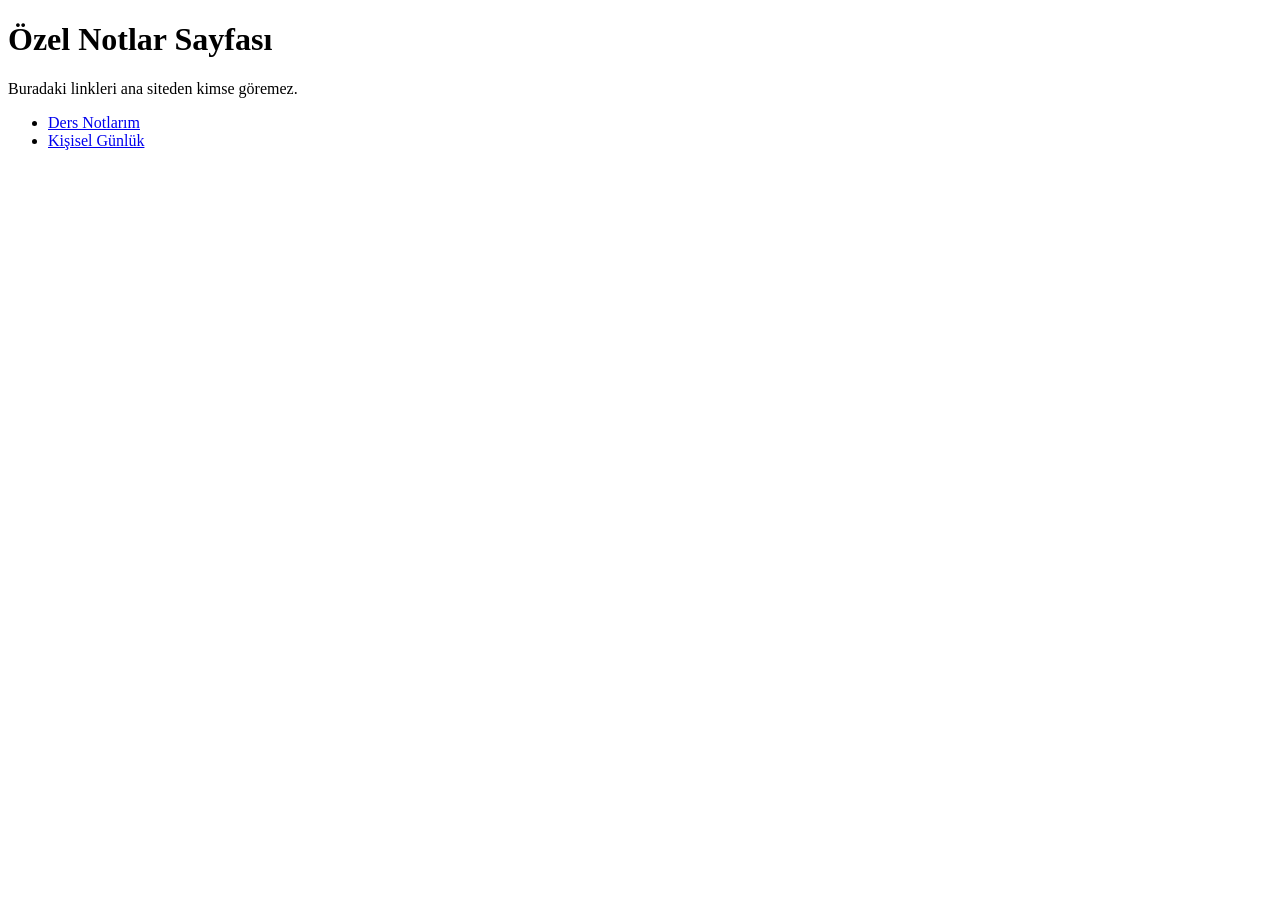
==== notes/index.html @ dc3b17be "Add files via upload" ====
<!DOCTYPE html>
<html lang="tr">
<head>
    <meta charset="UTF-8">
    <meta name="viewport" content="width=device-width, initial-scale=1.0">
    <title>Benim Özel Notlarım</title>
</head>
<body>
    <h1>Özel Notlar Sayfası</h1>
    <p>Buradaki linkleri ana siteden kimse göremez.</p>
    
    <ul>
        <li><a href="ders-notlari.html">Ders Notlarım</a></li>
        <li><a href="gunluk.html">Kişisel Günlük</a></li>
    </ul>
</body>
</html>
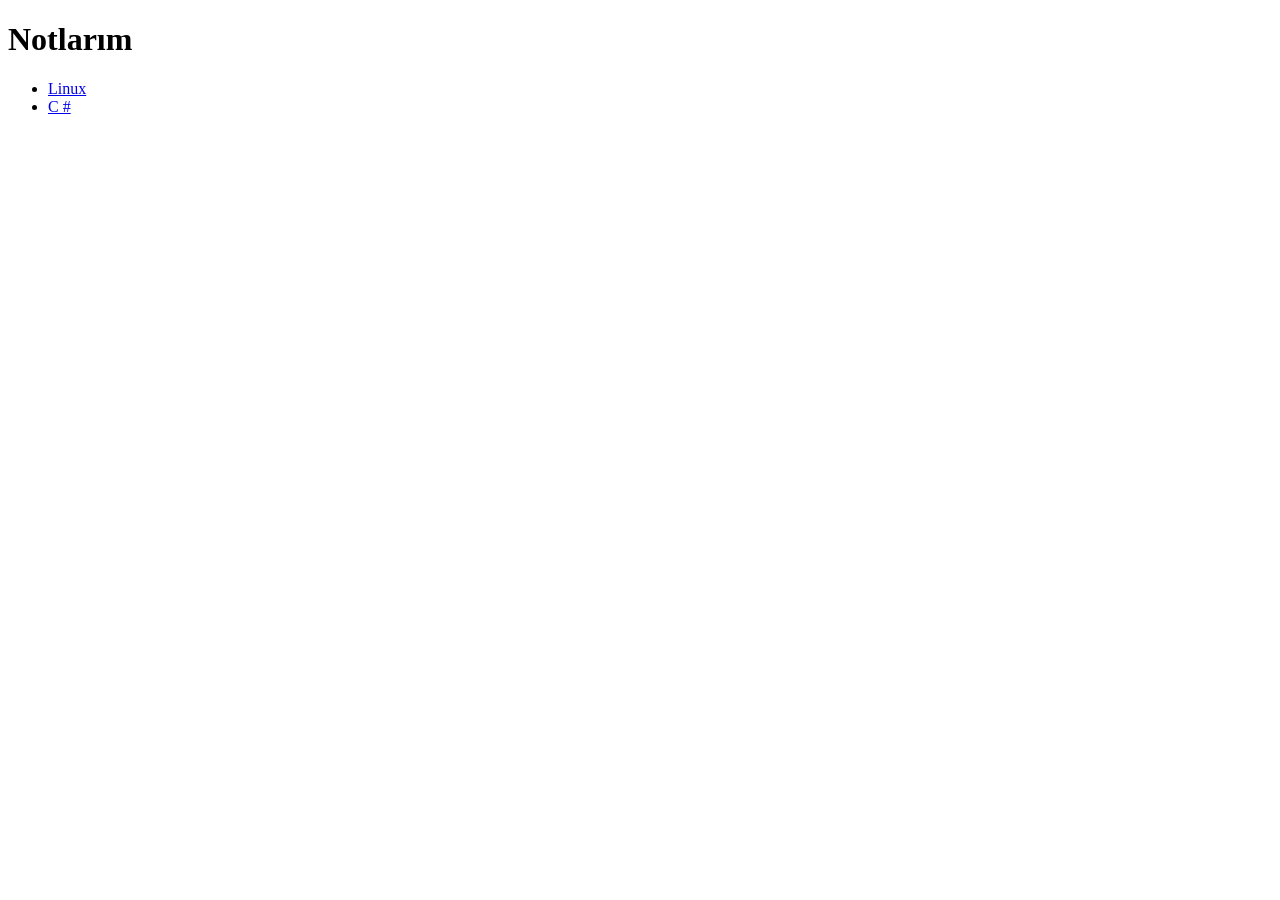
==== commit 7ea5be9a: "Update index.html" ====
--- a/notes/index.html
+++ b/notes/index.html
@@ -3,15 +3,14 @@
 <head>
     <meta charset="UTF-8">
     <meta name="viewport" content="width=device-width, initial-scale=1.0">
-    <title>Benim Özel Notlarım</title>
+    <title>Notlarım</title>
 </head>
 <body>
-    <h1>Özel Notlar Sayfası</h1>
-    <p>Buradaki linkleri ana siteden kimse göremez.</p>
-    
+    <h1>Notlarım</h1>
+        
     <ul>
-        <li><a href="ders-notlari.html">Ders Notlarım</a></li>
-        <li><a href="gunluk.html">Kişisel Günlük</a></li>
+        <li><a href="ders-notlari.html">Linux</a></li>
+        <li><a href="gunluk.html">C #</a></li>
     </ul>
 </body>
-</html>+</html>
